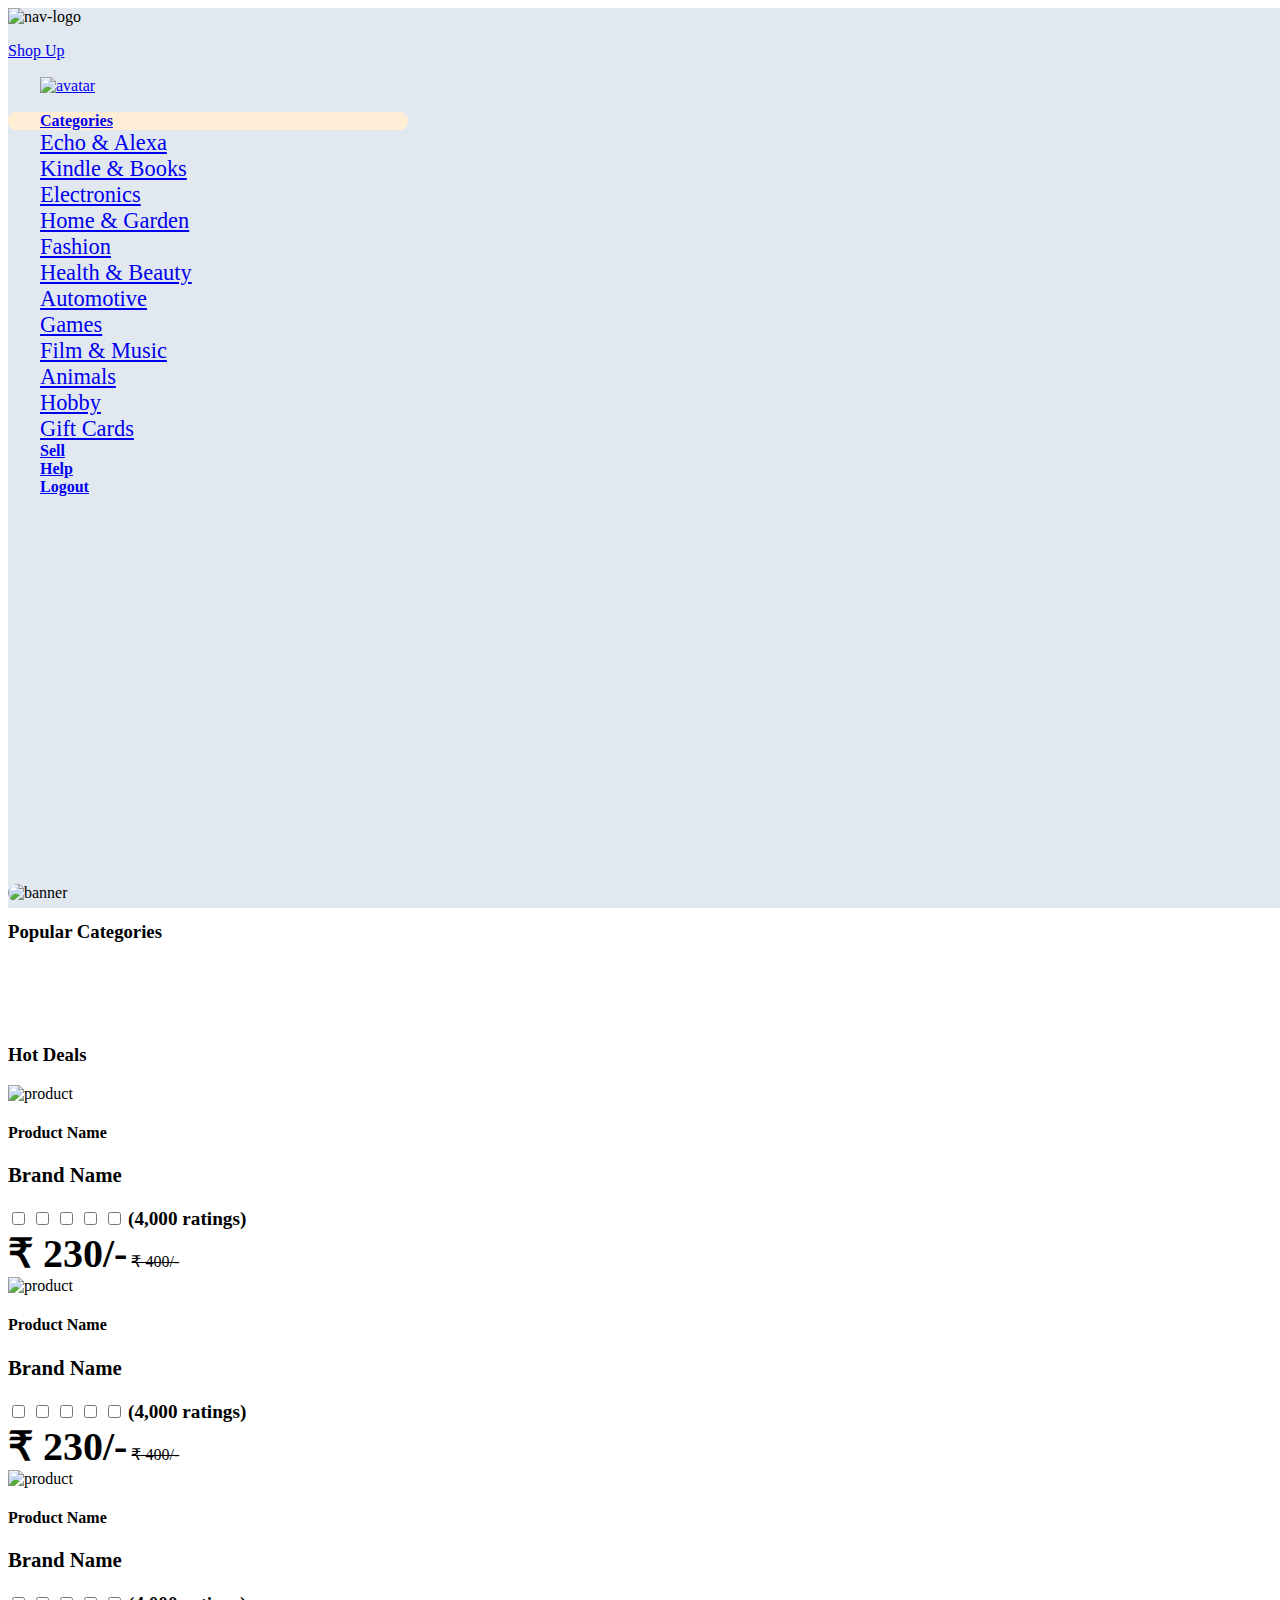
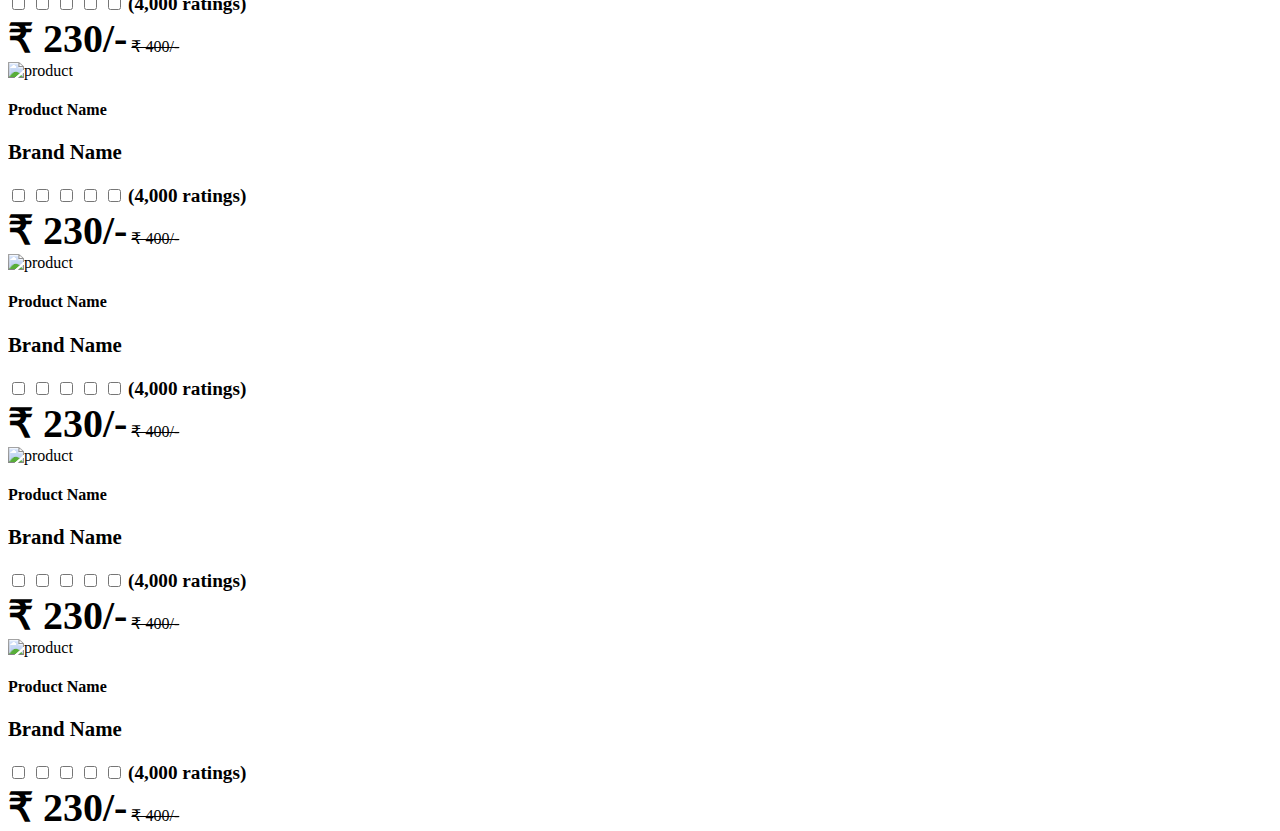
==== index.html @ d4929abe "Added: filters" ====
<!DOCTYPE html>
<html lang="en">
    <head>
        <meta charset="UTF-8" />
        <meta http-equiv="X-UA-Compatible" content="IE=edge" />
        <meta name="viewport" content="width=device-width, initial-scale=1.0" />
        <link rel="stylesheet" href="https://fuzz-ui.netlify.app/styles/FuzzUI.css" />
        <link rel="stylesheet" href="./styles/ShopUp.css" />
        <title>ShopUp</title>
    </head>
    <body>
        <main class="main-body flex-column p-3">
            <nav class="navigation flex-j-space-a-center p-5">
                <div class="flex-align-center">
                    <img
                        class="img-responsive navigation-img ml-1 mr-5"
                        src="https://images.unsplash.com/photo-1516876437184-593fda40c7ce?ixlib=rb-1.2.1&ixid=MnwxMjA3fDB8MHxwaG90by1wYWdlfHx8fGVufDB8fHx8&auto=format&fit=crop&w=1172&q=80"
                        alt="nav-logo"
                    />
                    <p><a href="#">Shop Up</a></p>
                </div>

                <div class="flex-align-center">
                    <ion-icon class="icon mx-3" name="heart-outline"></ion-icon>
                    <ion-icon class="icon mx-3" name="cart-outline"></ion-icon>
                    <ion-icon class="icon mx-3" name="notifications-outline"></ion-icon>
                    <a href="./pages/signIn.html">
                        <img
                            class="avatar img-rounded avatar-sm mx-3"
                            src="https://i.pravatar.cc/150?img=3"
                            alt="avatar"
                        />
                    </a>
                    <ion-icon onclick="toggleOptions()" class="icon mx-3" name="options-outline"></ion-icon>
                </div>
            </nav>

            <div class="flex-row containers">
                <section class="sidebar p-4">
                    <div class="menu flex-column">
                        <span class="menu-item menu-item__selected"
                            ><a class="flex-align-center" href="#"
                                ><ion-icon class="menu-item__icon" name="grid-outline"></ion-icon>Categories</a
                            ></span
                        >
                        <span class="category-item"
                            ><a class="flex-align-center" href="#"
                                ><ion-icon class="menu-item__icon"></ion-icon>Echo & Alexa</a
                            ></span
                        >
                        <span class="category-item"
                            ><a class="flex-align-center" href="#"
                                ><ion-icon class="menu-item__icon"></ion-icon>Kindle & Books</a
                            ></span
                        >
                        <span class="category-item"
                            ><a class="flex-align-center" href="#"
                                ><ion-icon class="menu-item__icon"></ion-icon>Electronics</a
                            ></span
                        >
                        <span class="category-item"
                            ><a class="flex-align-center" href="#"
                                ><ion-icon class="menu-item__icon"></ion-icon>Home & Garden</a
                            ></span
                        >
                        <span class="category-item"
                            ><a class="flex-align-center" href="#"
                                ><ion-icon class="menu-item__icon"></ion-icon>Fashion</a
                            ></span
                        >
                        <span class="category-item"
                            ><a class="flex-align-center" href="#"
                                ><ion-icon class="menu-item__icon"></ion-icon>Health & Beauty</a
                            ></span
                        >
                        <span class="category-item"
                            ><a class="flex-align-center" href="#"
                                ><ion-icon class="menu-item__icon"></ion-icon>Automotive</a
                            ></span
                        >
                        <span class="category-item"
                            ><a class="flex-align-center" href="#"
                                ><ion-icon class="menu-item__icon"></ion-icon>Games</a
                            ></span
                        >
                        <span class="category-item"
                            ><a class="flex-align-center" href="#"
                                ><ion-icon class="menu-item__icon"></ion-icon>Film & Music</a
                            ></span
                        >
                        <span class="category-item"
                            ><a class="flex-align-center" href="#"
                                ><ion-icon class="menu-item__icon"></ion-icon>Animals</a
                            ></span
                        >
                        <span class="category-item"
                            ><a class="flex-align-center" href="#"
                                ><ion-icon class="menu-item__icon"></ion-icon>Hobby</a
                            ></span
                        >
                        <span class="category-item"
                            ><a class="flex-align-center" href="#"
                                ><ion-icon class="menu-item__icon"></ion-icon>Gift Cards</a
                            ></span
                        >
                        <span class="menu-item"
                            ><a class="flex-align-center" href="#"
                                ><ion-icon class="menu-item__icon" name="albums-outline"></ion-icon>Sell</a
                            ></span
                        >
                        <span class="menu-item"
                            ><a class="flex-align-center" href="#"
                                ><ion-icon class="menu-item__icon" name="help-circle-outline"></ion-icon>Help</a
                            ></span
                        >
                        <span class="menu-item"
                            ><a class="flex-align-center" href="#"
                                ><ion-icon class="menu-item__icon" name="exit-outline"></ion-icon>Logout</a
                            ></span
                        >
                    </div>
                </section>

                <section class="main-container px-5 pt-5">
                    <img
                        class="product-banner"
                        src="https://i.pinimg.com/originals/a9/77/e4/a977e44161dc8090f587e6fa0056c22b.jpg"
                        alt="banner"
                    />
                    <div class="my-4">
                        <h3 class="my-4">Popular Categories</h3>
                        <div class="categories-section flex-row my-4">
                            <span><ion-icon class="categories-icon" name="phone-portrait-outline"></ion-icon></span>
                            <span><ion-icon class="categories-icon" name="watch-outline"></ion-icon></span>
                            <span><ion-icon class="categories-icon" name="desktop-outline"></ion-icon></span>
                            <span><ion-icon class="categories-icon" name="bag-handle-outline"></ion-icon></span>
                            <span><ion-icon class="categories-icon" name="barbell-outline"></ion-icon></span>
                            <span><ion-icon class="categories-icon" name="basketball-outline"></ion-icon></span>
                            <span><ion-icon class="categories-icon" name="bed-outline"></ion-icon></span>
                            <span><ion-icon class="categories-icon" name="camera-outline"></ion-icon></span>
                            <span><ion-icon class="categories-icon" name="bicycle-outline"></ion-icon></span>
                            <span><ion-icon class="categories-icon" name="game-controller-outline"></ion-icon></span>
                            <span><ion-icon class="categories-icon" name="phone-portrait-outline"></ion-icon></span>
                            <span><ion-icon class="categories-icon" name="watch-outline"></ion-icon></span>
                            <span><ion-icon class="categories-icon" name="desktop-outline"></ion-icon></span>
                            <span><ion-icon class="categories-icon" name="bag-handle-outline"></ion-icon></span>
                            <span><ion-icon class="categories-icon" name="barbell-outline"></ion-icon></span>
                            <span><ion-icon class="categories-icon" name="basketball-outline"></ion-icon></span>
                            <span><ion-icon class="categories-icon" name="bed-outline"></ion-icon></span>
                            <span><ion-icon class="categories-icon" name="camera-outline"></ion-icon></span>
                            <span><ion-icon class="categories-icon" name="bicycle-outline"></ion-icon></span>
                            <span><ion-icon class="categories-icon" name="game-controller-outline"></ion-icon></span>
                        </div>

                        <h3 class="my-4">Hot Deals</h3>
                        <div class="categories-section flex-align-center my-4">
                            <div class="product mr-5">
                                <img
                                    class="img-responsive"
                                    src="https://www.oberlo.com/media/1603954764-image059.png?w=1824&fit=max"
                                    alt="product"
                                />
                                <div class="my-3">
                                    <h4>Product Name</h4>
                                    <p class="brand-name">Brand Name</p>
                                    <div class="flex-align-center">
                                        <span class="mr-3">
                                            <label>
                                                <input class="rating-checkbox" type="checkbox" />
                                                <ion-icon class="rating-checked" name="star"></ion-icon>
                                            </label>
                                            <label>
                                                <input class="rating-checkbox" type="checkbox" />
                                                <ion-icon class="rating-checked" name="star"></ion-icon>
                                            </label>
                                            <label>
                                                <input class="rating-checkbox" type="checkbox" />
                                                <ion-icon class="rating-checked" name="star"></ion-icon>
                                            </label>
                                            <label>
                                                <input class="rating-checkbox" type="checkbox" />
                                                <ion-icon class="rating-checked" name="star"></ion-icon>
                                            </label>
                                            <label>
                                                <input class="rating-checkbox" type="checkbox" />
                                                <ion-icon name="star-outline"></ion-icon>
                                            </label>
                                        </span>
                                        <span class="ratings">(4,000 ratings)</span>
                                    </div>
                                    <div>
                                        <span class="discounted-price mr-3">₹ 230/-</span>
                                        <span class="original-price">₹ 400/-</span>
                                    </div>
                                </div>
                            </div>

                            <div class="product mx-5">
                                <img
                                    class="img-responsive"
                                    src="https://www.oberlo.com/media/1603954764-image059.png?w=1824&fit=max"
                                    alt="product"
                                />
                                <div class="my-3">
                                    <h4>Product Name</h4>
                                    <p class="brand-name">Brand Name</p>
                                    <div class="flex-align-center">
                                        <span class="mr-3">
                                            <label>
                                                <input class="rating-checkbox" type="checkbox" />
                                                <ion-icon class="rating-checked" name="star"></ion-icon>
                                            </label>
                                            <label>
                                                <input class="rating-checkbox" type="checkbox" />
                                                <ion-icon class="rating-checked" name="star"></ion-icon>
                                            </label>
                                            <label>
                                                <input class="rating-checkbox" type="checkbox" />
                                                <ion-icon class="rating-checked" name="star"></ion-icon>
                                            </label>
                                            <label>
                                                <input class="rating-checkbox" type="checkbox" />
                                                <ion-icon class="rating-checked" name="star"></ion-icon>
                                            </label>
                                            <label>
                                                <input class="rating-checkbox" type="checkbox" />
                                                <ion-icon name="star-outline"></ion-icon>
                                            </label>
                                        </span>
                                        <span class="ratings">(4,000 ratings)</span>
                                    </div>
                                    <div>
                                        <span class="discounted-price mr-3">₹ 230/-</span>
                                        <span class="original-price">₹ 400/-</span>
                                    </div>
                                </div>
                            </div>

                            <div class="product mx-5">
                                <img
                                    class="img-responsive"
                                    src="https://www.oberlo.com/media/1603954764-image059.png?w=1824&fit=max"
                                    alt="product"
                                />
                                <div class="my-3">
                                    <h4>Product Name</h4>
                                    <p class="brand-name">Brand Name</p>
                                    <div class="flex-align-center">
                                        <span class="mr-3">
                                            <label>
                                                <input class="rating-checkbox" type="checkbox" />
                                                <ion-icon class="rating-checked" name="star"></ion-icon>
                                            </label>
                                            <label>
                                                <input class="rating-checkbox" type="checkbox" />
                                                <ion-icon class="rating-checked" name="star"></ion-icon>
                                            </label>
                                            <label>
                                                <input class="rating-checkbox" type="checkbox" />
                                                <ion-icon class="rating-checked" name="star"></ion-icon>
                                            </label>
                                            <label>
                                                <input class="rating-checkbox" type="checkbox" />
                                                <ion-icon class="rating-checked" name="star"></ion-icon>
                                            </label>
                                            <label>
                                                <input class="rating-checkbox" type="checkbox" />
                                                <ion-icon name="star-outline"></ion-icon>
                                            </label>
                                        </span>
                                        <span class="ratings">(4,000 ratings)</span>
                                    </div>
                                    <div>
                                        <span class="discounted-price mr-3">₹ 230/-</span>
                                        <span class="original-price">₹ 400/-</span>
                                    </div>
                                </div>
                            </div>

                            <div class="product mx-5">
                                <img
                                    class="img-responsive"
                                    src="https://www.oberlo.com/media/1603954764-image059.png?w=1824&fit=max"
                                    alt="product"
                                />
                                <div class="my-3">
                                    <h4>Product Name</h4>
                                    <p class="brand-name">Brand Name</p>
                                    <div class="flex-align-center">
                                        <span class="mr-3">
                                            <label>
                                                <input class="rating-checkbox" type="checkbox" />
                                                <ion-icon class="rating-checked" name="star"></ion-icon>
                                            </label>
                                            <label>
                                                <input class="rating-checkbox" type="checkbox" />
                                                <ion-icon class="rating-checked" name="star"></ion-icon>
                                            </label>
                                            <label>
                                                <input class="rating-checkbox" type="checkbox" />
                                                <ion-icon class="rating-checked" name="star"></ion-icon>
                                            </label>
                                            <label>
                                                <input class="rating-checkbox" type="checkbox" />
                                                <ion-icon class="rating-checked" name="star"></ion-icon>
                                            </label>
                                            <label>
                                                <input class="rating-checkbox" type="checkbox" />
                                                <ion-icon name="star-outline"></ion-icon>
                                            </label>
                                        </span>
                                        <span class="ratings">(4,000 ratings)</span>
                                    </div>
                                    <div>
                                        <span class="discounted-price mr-3">₹ 230/-</span>
                                        <span class="original-price">₹ 400/-</span>
                                    </div>
                                </div>
                            </div>

                            <div class="product mx-5">
                                <img
                                    class="img-responsive"
                                    src="https://www.oberlo.com/media/1603954764-image059.png?w=1824&fit=max"
                                    alt="product"
                                />
                                <div class="my-3">
                                    <h4>Product Name</h4>
                                    <p class="brand-name">Brand Name</p>
                                    <div class="flex-align-center">
                                        <span class="mr-3">
                                            <label>
                                                <input class="rating-checkbox" type="checkbox" />
                                                <ion-icon class="rating-checked" name="star"></ion-icon>
                                            </label>
                                            <label>
                                                <input class="rating-checkbox" type="checkbox" />
                                                <ion-icon class="rating-checked" name="star"></ion-icon>
                                            </label>
                                            <label>
                                                <input class="rating-checkbox" type="checkbox" />
                                                <ion-icon class="rating-checked" name="star"></ion-icon>
                                            </label>
                                            <label>
                                                <input class="rating-checkbox" type="checkbox" />
                                                <ion-icon class="rating-checked" name="star"></ion-icon>
                                            </label>
                                            <label>
                                                <input class="rating-checkbox" type="checkbox" />
                                                <ion-icon name="star-outline"></ion-icon>
                                            </label>
                                        </span>
                                        <span class="ratings">(4,000 ratings)</span>
                                    </div>
                                    <div>
                                        <span class="discounted-price mr-3">₹ 230/-</span>
                                        <span class="original-price">₹ 400/-</span>
                                    </div>
                                </div>
                            </div>

                            <div class="product mx-5">
                                <img
                                    class="img-responsive"
                                    src="https://www.oberlo.com/media/1603954764-image059.png?w=1824&fit=max"
                                    alt="product"
                                />
                                <div class="my-3">
                                    <h4>Product Name</h4>
                                    <p class="brand-name">Brand Name</p>
                                    <div class="flex-align-center">
                                        <span class="mr-3">
                                            <label>
                                                <input class="rating-checkbox" type="checkbox" />
                                                <ion-icon class="rating-checked" name="star"></ion-icon>
                                            </label>
                                            <label>
                                                <input class="rating-checkbox" type="checkbox" />
                                                <ion-icon class="rating-checked" name="star"></ion-icon>
                                            </label>
                                            <label>
                                                <input class="rating-checkbox" type="checkbox" />
                                                <ion-icon class="rating-checked" name="star"></ion-icon>
                                            </label>
                                            <label>
                                                <input class="rating-checkbox" type="checkbox" />
                                                <ion-icon class="rating-checked" name="star"></ion-icon>
                                            </label>
                                            <label>
                                                <input class="rating-checkbox" type="checkbox" />
                                                <ion-icon name="star-outline"></ion-icon>
                                            </label>
                                        </span>
                                        <span class="ratings">(4,000 ratings)</span>
                                    </div>
                                    <div>
                                        <span class="discounted-price mr-3">₹ 230/-</span>
                                        <span class="original-price">₹ 400/-</span>
                                    </div>
                                </div>
                            </div>

                            <div class="product mx-5">
                                <img
                                    class="img-responsive"
                                    src="https://www.oberlo.com/media/1603954764-image059.png?w=1824&fit=max"
                                    alt="product"
                                />
                                <div class="my-3">
                                    <h4>Product Name</h4>
                                    <p class="brand-name">Brand Name</p>
                                    <div class="flex-align-center">
                                        <span class="mr-3">
                                            <label>
                                                <input class="rating-checkbox" type="checkbox" />
                                                <ion-icon class="rating-checked" name="star"></ion-icon>
                                            </label>
                                            <label>
                                                <input class="rating-checkbox" type="checkbox" />
                                                <ion-icon class="rating-checked" name="star"></ion-icon>
                                            </label>
                                            <label>
                                                <input class="rating-checkbox" type="checkbox" />
                                                <ion-icon class="rating-checked" name="star"></ion-icon>
                                            </label>
                                            <label>
                                                <input class="rating-checkbox" type="checkbox" />
                                                <ion-icon class="rating-checked" name="star"></ion-icon>
                                            </label>
                                            <label>
                                                <input class="rating-checkbox" type="checkbox" />
                                                <ion-icon name="star-outline"></ion-icon>
                                            </label>
                                        </span>
                                        <span class="ratings">(4,000 ratings)</span>
                                    </div>
                                    <div>
                                        <span class="discounted-price mr-3">₹ 230/-</span>
                                        <span class="original-price">₹ 400/-</span>
                                    </div>
                                </div>
                            </div>
                        </div>
                    </div>
                </section>
            </div>
        </main>
        
        <div id="options" class="p-5">
            <h4>Filter Options</h4>
            <div class="flex-column my-5 py-2">
                <h5>Price</h5>
                <input type="range" min="1" max="101" value="50" list="steplist" step="20" />
            </div>
            <div class="flex-column my-5 py-2">
                <h5>Category</h5>
                <div>
                    <input class="mr-2" type="checkbox" name="category" id="checkbox1" />
                    <label for="checkbox1">Mobiles</label>
                </div>
                <div>
                    <input class="mr-2" type="checkbox" name="category" id="checkbox2" />
                    <label for="checkbox2">Tablets</label>
                </div>
                <div>
                    <input class="mr-2" type="checkbox" name="category" id="checkbox3" />
                    <label for="checkbox3">Games</label>
                </div>
                <div>
                    <input class="mr-2" type="checkbox" name="category" id="checkbox4" />
                    <label for="checkbox4">Camera</label>
                </div>
                <div>
                    <input class="mr-2" type="checkbox" name="category" id="checkbox5" />
                    <label for="checkbox5">Smart Watches</label>
                </div>
                <div>
                    <input class="mr-2" type="checkbox" name="category" id="checkbox6" />
                    <label for="checkbox6">Monitors</label>
                </div>
                <div>
                    <input class="mr-2" type="checkbox" name="category" id="checkbox7" />
                    <label for="checkbox7">Accessories</label>
                </div>
            </div>
            <div class="flex-column my-5 py-2">
                <h5>Ratings</h5>
                <div>
                    <input class="mr-2" type="radio" name="ratings" id="radio1" />
                    <label for="radio1">1 star & above</label>
                </div>
                <div>
                    <input class="mr-2" type="radio" name="ratings" id="radio2" />
                    <label for="radio2">2 stars & above</label>
                </div>
                <div>
                    <input class="mr-2" type="radio" name="ratings" id="radio3" />
                    <label for="radio3">3 stars & above</label>
                </div>
                <div>
                    <input class="mr-2" type="radio" name="ratings" id="radio4" />
                    <label for="radio4">4 stars & above</label>
                </div>
            </div>
        </div>

        <script type="module" src="https://unpkg.com/ionicons@5.5.2/dist/ionicons/ionicons.esm.js"></script>
        <script nomodule src="https://unpkg.com/ionicons@5.5.2/dist/ionicons/ionicons.js"></script>
        <script src="./logic/app.js"></script>
    </body>
</html>
---- styles/ShopUp.css ----
:root {
    --body-bg-light: #f1f5f9;
    --body-bg: #e2e8f0;
    --main-container-bg: #eff6ff;
    --wrong-bg: #fee2e2;
    --color-icon: #60a5fa;

    --color-brand-light: #ffedd5;
    --color-brand: #f97316;

    --border-light: 2px solid var(--color-primary-light);
}

.main-body {
    width: 100vw;
    height: 100vh;
    background-color: var(--body-bg);
}

.navigation {
    width: 100%;
    height: 6.5rem;
    border-top-left-radius: 1rem;
    border-top-right-radius: 1rem;
    box-shadow: var(--shadow);
    background-color: var(--color-white);
    border-bottom: var(--border-light);
}

.navigation-img {
    width: 5rem;
}

.avatar {
    margin: 0;
    margin-left: 2rem;
    cursor: pointer;
    vertical-align: middle;
}

.containers {
    height: calc(100vh - 8rem);
}

/* Sidebar -------------> */

.sidebar {
    width: 25rem;
    height: 100%;
    overflow: hidden;
    overflow-y: scroll;
    border-end-start-radius: 1rem;
    background-color: var(--color-white);
}

.sidebar span {
    display: flex;
    align-items: center;
    justify-content: flex-start;
}

.menu-item__icon {
    height: 3rem;
    margin: 0.5rem 1rem;
    font-weight: 600;
}

.menu-item {
    font-weight: bolder;
    color: var(--color-primary-dark);
}

.menu-item__selected {
    border-radius: 0.5rem;
    background-color: var(--color-brand-light);
}

.menu-item__selected ion-icon {
    color: var(--color-brand);
}

.category-item {
    font-size: 1.4rem;
}

/* Main-Container -----------------> */

.main-container {
    width: calc(100vw - 26.5rem);
    border-bottom-right-radius: 1rem;
    border-right: var(--border-light);
    border-bottom: var(--border-light);
    overflow: hidden;
    overflow-y: scroll;
}

#options {
    position: absolute;
    top: 7.25rem;
    right: 0.75rem;
    width: 25rem;
    height: calc(100vh - 8rem);
    z-index: 10;
    border-bottom-right-radius: 1rem;
    background-color: var(--color-white);
}

#options h4, #options h5 {
    color: var(--color-primary-dark);
}

.product-banner {
    width: 100%;
    height: 25rem;
    object-fit: cover;
    border-radius: 1rem;
}

.categories-section {
    width: calc(100vw - 28.5rem);
    overflow-y: hidden;
    overflow-x: scroll;
}

.categories-icon {
    font-size: 3.5rem;
    margin-right: 2rem;
    padding: 1.5rem;
    border-radius: 0.5rem;
    cursor: pointer;
    background-color: var(--color-white);
}

.categories-icon:hover {
    color: var(--color-brand);
}

.product {
    min-width: 25rem;
    width: 25rem;
    height: auto;
    overflow: hidden;
}

.product > img {
    height: 15rem;
    object-fit: cover;
}

.brand-name {
    font-size: 1.3rem;
    font-weight: 600;
    color: var(--royalblue);
}

.ratings {
    font-size: 1.2rem;
    font-weight: 600;
}

.discounted-price {
    font-size: 2.5rem;
    font-weight: 700;
}

.original-price {
    text-decoration: line-through;
}

/* SignIn / SignUp ---------------> */

.sign-container {
    width: 40rem;
    height: auto;
    border-radius: 1rem;
    background-color: var(--color-white);
}

.sign-container a {
    color: var(--color-brand);
}

.input-box {
    height: 3.5rem;
    padding: 1rem;
    border-radius: 0.5rem;
    border-style: none;
    outline-style: none;
    background-color: var(--body-bg-light);
}

.btn {
    width: 100%;
    margin: 0;
    margin-top: 1rem;
}

.btn-sign {
    background-color: var(--color-brand-light);
}
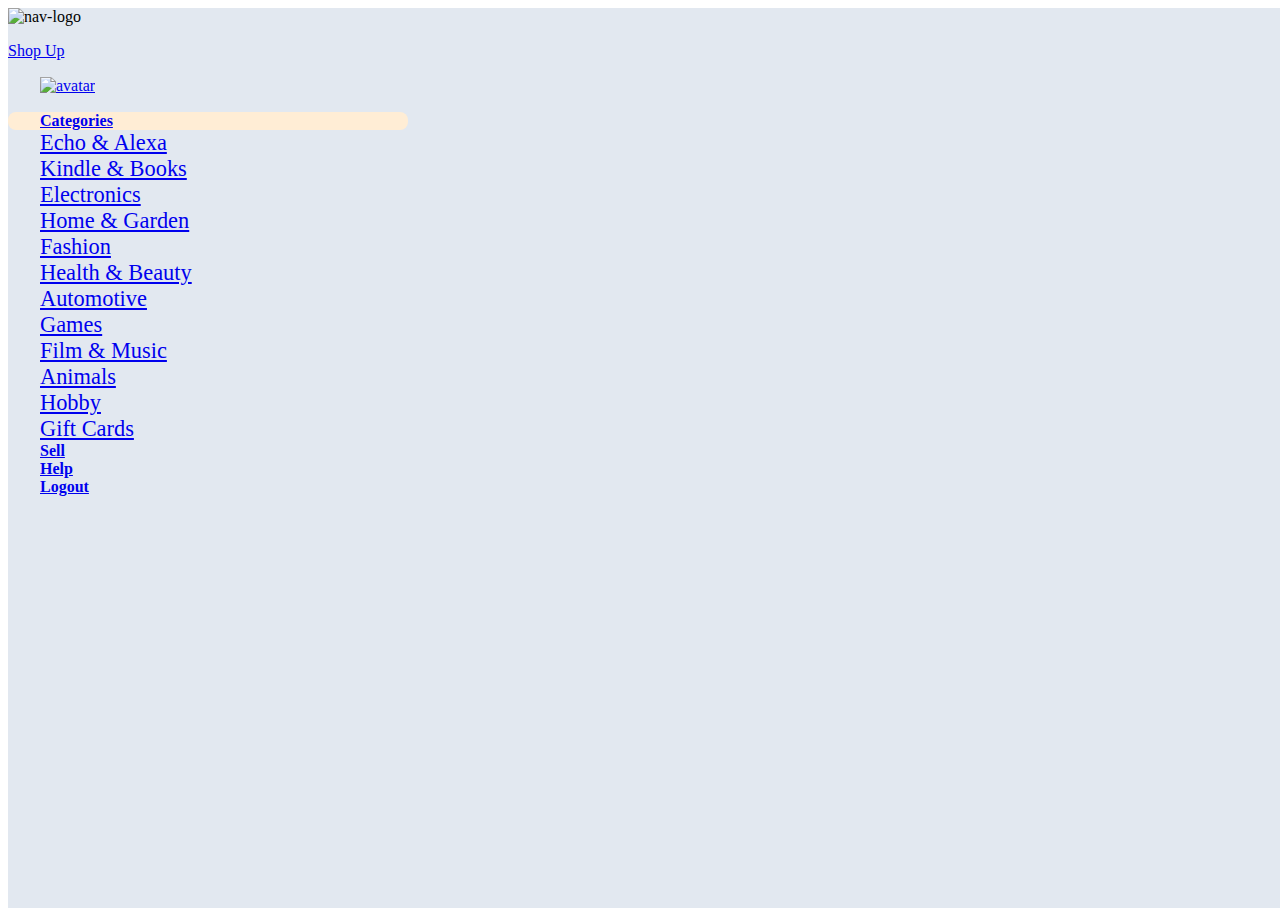
==== commit e9309323: "Added: popular products section" ====
--- a/index.html
+++ b/index.html
@@ -17,12 +17,16 @@
                         src="https://images.unsplash.com/photo-1516876437184-593fda40c7ce?ixlib=rb-1.2.1&ixid=MnwxMjA3fDB8MHxwaG90by1wYWdlfHx8fGVufDB8fHx8&auto=format&fit=crop&w=1172&q=80"
                         alt="nav-logo"
                     />
-                    <p><a href="#">Shop Up</a></p>
+                    <p><a href="./pages/homepage.html">Shop Up</a></p>
                 </div>
 
                 <div class="flex-align-center">
-                    <ion-icon class="icon mx-3" name="heart-outline"></ion-icon>
-                    <ion-icon class="icon mx-3" name="cart-outline"></ion-icon>
+                    <a class="flex-j-a-center" href="./pages/wishlist.html">
+                        <ion-icon class="icon mx-3" name="heart-outline"></ion-icon>
+                    </a>
+                    <a class="flex-j-a-center" href="./pages/cart.html">
+                        <ion-icon class="icon mx-3" name="cart-outline"></ion-icon>
+                    </a>
                     <ion-icon class="icon mx-3" name="notifications-outline"></ion-icon>
                     <a href="./pages/signIn.html">
                         <img
@@ -193,6 +197,8 @@
                                         <span class="original-price">₹ 400/-</span>
                                     </div>
                                 </div>
+                                <ion-icon class="product-icon top-left wishlisted" name="heart"></ion-icon>
+                                <ion-icon class="product-icon top-right" name="bag-add-outline"></ion-icon>
                             </div>
 
                             <div class="product mx-5">
@@ -234,6 +240,8 @@
                                         <span class="original-price">₹ 400/-</span>
                                     </div>
                                 </div>
+                                <ion-icon class="product-icon top-left" name="heart-outline"></ion-icon>
+                                <ion-icon class="product-icon top-right" name="bag-add-outline"></ion-icon>
                             </div>
 
                             <div class="product mx-5">
@@ -275,6 +283,8 @@
                                         <span class="original-price">₹ 400/-</span>
                                     </div>
                                 </div>
+                                <ion-icon class="product-icon top-left wishlisted" name="heart"></ion-icon>
+                                <ion-icon class="product-icon top-right" name="bag-add-outline"></ion-icon>
                             </div>
 
                             <div class="product mx-5">
@@ -316,6 +326,8 @@
                                         <span class="original-price">₹ 400/-</span>
                                     </div>
                                 </div>
+                                <ion-icon class="product-icon top-left wishlisted" name="heart"></ion-icon>
+                                <ion-icon class="product-icon top-right" name="bag-add-outline"></ion-icon>
                             </div>
 
                             <div class="product mx-5">
@@ -357,6 +369,8 @@
                                         <span class="original-price">₹ 400/-</span>
                                     </div>
                                 </div>
+                                <ion-icon class="product-icon top-left" name="heart-outline"></ion-icon>
+                                <ion-icon class="product-icon top-right" name="bag-add-outline"></ion-icon>
                             </div>
 
                             <div class="product mx-5">
@@ -398,6 +412,8 @@
                                         <span class="original-price">₹ 400/-</span>
                                     </div>
                                 </div>
+                                <ion-icon class="product-icon top-left" name="heart-outline"></ion-icon>
+                                <ion-icon class="product-icon top-right" name="bag-add-outline"></ion-icon>
                             </div>
 
                             <div class="product mx-5">
@@ -439,6 +455,8 @@
                                         <span class="original-price">₹ 400/-</span>
                                     </div>
                                 </div>
+                                <ion-icon class="product-icon top-left" name="heart-outline"></ion-icon>
+                                <ion-icon class="product-icon top-right" name="bag-add-outline"></ion-icon>
                             </div>
                         </div>
                     </div>
--- a/styles/ShopUp.css
+++ b/styles/ShopUp.css
@@ -1,200 +1,335 @@
 :root {
-    --body-bg-light: #f1f5f9;
-    --body-bg: #e2e8f0;
-    --main-container-bg: #eff6ff;
-    --wrong-bg: #fee2e2;
-    --color-icon: #60a5fa;
-
-    --color-brand-light: #ffedd5;
-    --color-brand: #f97316;
-
-    --border-light: 2px solid var(--color-primary-light);
+	--body-bg-light: #f1f5f9;
+	--body-bg: #e2e8f0;
+	--main-container-bg: #eff6ff;
+	--wrong-bg: #fee2e2;
+	--color-icon: #60a5fa;
+
+	--color-brand-light: #ffedd5;
+	--color-brand: #f97316;
+
+	--border-light: 2px solid var(--color-primary-light);
 }
 
 .main-body {
-    width: 100vw;
-    height: 100vh;
-    background-color: var(--body-bg);
+	width: 100vw;
+	height: 100vh;
+	background-color: var(--body-bg);
 }
 
 .navigation {
-    width: 100%;
-    height: 6.5rem;
-    border-top-left-radius: 1rem;
-    border-top-right-radius: 1rem;
-    box-shadow: var(--shadow);
-    background-color: var(--color-white);
-    border-bottom: var(--border-light);
+	width: 100%;
+	height: 6.5rem;
+	border-top-left-radius: 1rem;
+	border-top-right-radius: 1rem;
+	box-shadow: var(--shadow);
+	background-color: var(--color-white);
+	border-bottom: var(--border-light);
 }
 
 .navigation-img {
-    width: 5rem;
+	width: 5rem;
 }
 
 .avatar {
-    margin: 0;
-    margin-left: 2rem;
+	margin: 0;
+	margin-left: 2rem;
+	cursor: pointer;
+	vertical-align: middle;
+}
+
+.containers {
+	height: calc(100vh - 8rem);
+	overflow: hidden;
+	overflow-y: scroll;
+}
+
+/* Sidebar -------------> */
+
+.sidebar {
+	width: 25rem;
+	height: 100%;
+	overflow: hidden;
+	overflow-y: scroll;
+	border-end-start-radius: 1rem;
+	background-color: var(--color-white);
+}
+
+.sidebar span {
+	display: flex;
+	align-items: center;
+	justify-content: flex-start;
+}
+
+.menu-item__icon {
+	height: 3rem;
+	margin: 0.5rem 1rem;
+	font-weight: 600;
+}
+
+.menu-item {
+	font-weight: bolder;
+	color: var(--color-primary-dark);
+}
+
+.menu-item__selected {
+	border-radius: 0.5rem;
+	background-color: var(--color-brand-light);
+}
+
+.menu-item__selected ion-icon {
+	color: var(--color-brand);
+}
+
+.category-item {
+	font-size: 1.4rem;
+}
+
+/* Main-Container -----------------> */
+
+.main-container {
+	width: calc(100vw - 26.5rem);
+	border-bottom-right-radius: 1rem;
+	border-right: var(--border-light);
+	border-bottom: var(--border-light);
+	overflow: hidden;
+	overflow-y: scroll;
+}
+
+.wrap {
+	flex-wrap: wrap;
+}
+
+#options {
+	position: absolute;
+	top: 7.25rem;
+	right: 0.75rem;
+	width: 25rem;
+	height: calc(100vh - 8rem);
+	z-index: 10;
+	border-bottom-right-radius: 1rem;
+	background-color: var(--color-white);
+}
+
+#options h4,
+#options h5 {
+	color: var(--color-primary-dark);
+}
+
+.product-banner {
+	width: 100%;
+	height: 25rem;
+	object-fit: cover;
+	border-radius: 1rem;
+}
+
+.categories-section {
+	width: calc(100vw - 28.5rem);
+	overflow-y: hidden;
+	overflow-x: scroll;
+}
+
+.categories-icon {
+	font-size: 3.5rem;
+	margin-right: 2rem;
+	padding: 1.5rem;
+	border-radius: 0.5rem;
+	cursor: pointer;
+	background-color: var(--color-white);
+}
+
+.categories-icon:hover {
+	color: var(--color-brand);
+}
+
+.product {
+	min-width: 25rem;
+	width: 25rem;
+	height: auto;
+	overflow: hidden;
+	position: relative;
+}
+
+.product-icon {
+	font-size: 1.8rem;
+	padding: 0.6rem;
+	border-radius: 50%;
+	background-color: var(--color-white);
+	position: absolute;
+	top: 0.6rem;
+	cursor: pointer;
+}
+
+.wishlisted {
+	color: var(--danger);
+}
+
+.top-left {
+	left: 0.6rem;
+}
+
+.top-right {
+	right: 0.6rem;
+}
+
+.product-delete {
+	color: var(--danger);
+}
+
+.product > img {
+	height: 15rem;
+	object-fit: cover;
+}
+
+.brand-name {
+	font-size: 1.3rem;
+	font-weight: 600;
+	color: var(--royalblue);
+}
+
+.ratings {
+	font-size: 1.2rem;
+	font-weight: 600;
+}
+
+.discounted-price {
+	font-size: 2.5rem;
+	font-weight: 700;
+}
+
+.original-price {
+	text-decoration: line-through;
+}
+
+/* SignIn / SignUp ---------------> */
+
+.sign-container {
+	width: 40rem;
+	height: auto;
+	border-radius: 1rem;
+	background-color: var(--color-white);
+}
+
+.sign-container a {
+	color: var(--color-brand);
+}
+
+.input-box {
+	height: 3.5rem;
+	padding: 1rem;
+	border-radius: 0.5rem;
+	border-style: none;
+	outline-style: none;
+	background-color: var(--body-bg-light);
+}
+
+.btn {
+	width: 100%;
+	margin: 0;
+	margin-top: 1rem;
+}
+
+.btn-sign {
+	background-color: var(--color-brand-light);
+}
+
+.cart-items {
+	width: 100%;
+	height: calc(100vh - 14rem);
+	border-radius: 0.5rem;
+	background-color: var(--color-white);
+	overflow: hidden;
+	overflow-y: scroll;
+}
+
+.cart-item {
+	display: flex;
+	align-items: center;
+}
+
+.cart-item > img {
+	width: 10rem;
+	height: 10rem;
+	object-fit: cover;
+}
+
+.cart-item__content {
+	flex: 1;
+}
+
+.cart-col1 {
+	width: 60%;
+}
+
+.cart-col2 {
+	width: 25%;
+}
+
+.btn-wishlist {
+	border-style: none;
+	padding: 0.8rem 1rem;
+	border-radius: 0.5rem;
+	cursor: pointer;
+}
+
+.price-details {
+	width: 100%;
+	height: auto;
+	border-radius: 0.5rem;
+	background-color: var(--color-white);
+}
+
+.total-price {
+	font-size: 2rem;
+	font-weight: 600;
+}
+
+.footer-container {
+	width: 100%;
+	height: 10rem;
+	color: var(--color-white);
+	background-color: rgb(152, 152, 152);
+	border-bottom-left-radius: 1rem;
+	border-bottom-right-radius: 1rem;
+
+	display: flex;
+	flex-direction: column;
+	align-items: center;
+	justify-content: center;
+}
+
+.footer-links {
     cursor: pointer;
-    vertical-align: middle;
-}
-
-.containers {
-    height: calc(100vh - 8rem);
-}
-
-/* Sidebar -------------> */
-
-.sidebar {
-    width: 25rem;
-    height: 100%;
-    overflow: hidden;
-    overflow-y: scroll;
-    border-end-start-radius: 1rem;
-    background-color: var(--color-white);
-}
-
-.sidebar span {
-    display: flex;
-    align-items: center;
-    justify-content: flex-start;
-}
-
-.menu-item__icon {
-    height: 3rem;
-    margin: 0.5rem 1rem;
-    font-weight: 600;
-}
-
-.menu-item {
-    font-weight: bolder;
-    color: var(--color-primary-dark);
-}
-
-.menu-item__selected {
-    border-radius: 0.5rem;
-    background-color: var(--color-brand-light);
-}
-
-.menu-item__selected ion-icon {
-    color: var(--color-brand);
-}
-
-.category-item {
-    font-size: 1.4rem;
-}
-
-/* Main-Container -----------------> */
-
-.main-container {
-    width: calc(100vw - 26.5rem);
-    border-bottom-right-radius: 1rem;
-    border-right: var(--border-light);
-    border-bottom: var(--border-light);
-    overflow: hidden;
-    overflow-y: scroll;
-}
-
-#options {
-    position: absolute;
-    top: 7.25rem;
-    right: 0.75rem;
-    width: 25rem;
-    height: calc(100vh - 8rem);
-    z-index: 10;
-    border-bottom-right-radius: 1rem;
-    background-color: var(--color-white);
-}
-
-#options h4, #options h5 {
-    color: var(--color-primary-dark);
-}
-
-.product-banner {
-    width: 100%;
-    height: 25rem;
-    object-fit: cover;
-    border-radius: 1rem;
-}
-
-.categories-section {
-    width: calc(100vw - 28.5rem);
-    overflow-y: hidden;
-    overflow-x: scroll;
-}
-
-.categories-icon {
-    font-size: 3.5rem;
-    margin-right: 2rem;
-    padding: 1.5rem;
-    border-radius: 0.5rem;
-    cursor: pointer;
-    background-color: var(--color-white);
-}
-
-.categories-icon:hover {
-    color: var(--color-brand);
-}
-
-.product {
-    min-width: 25rem;
-    width: 25rem;
-    height: auto;
-    overflow: hidden;
-}
-
-.product > img {
-    height: 15rem;
-    object-fit: cover;
-}
-
-.brand-name {
-    font-size: 1.3rem;
-    font-weight: 600;
-    color: var(--royalblue);
-}
-
-.ratings {
-    font-size: 1.2rem;
-    font-weight: 600;
-}
-
-.discounted-price {
-    font-size: 2.5rem;
-    font-weight: 700;
-}
-
-.original-price {
-    text-decoration: line-through;
-}
-
-/* SignIn / SignUp ---------------> */
-
-.sign-container {
-    width: 40rem;
-    height: auto;
-    border-radius: 1rem;
-    background-color: var(--color-white);
-}
-
-.sign-container a {
-    color: var(--color-brand);
-}
-
-.input-box {
-    height: 3.5rem;
-    padding: 1rem;
-    border-radius: 0.5rem;
-    border-style: none;
-    outline-style: none;
-    background-color: var(--body-bg-light);
-}
-
-.btn {
-    width: 100%;
-    margin: 0;
-    margin-top: 1rem;
-}
-
-.btn-sign {
-    background-color: var(--color-brand-light);
-}
+}
+
+.copyright {
+	font-size: 1.2rem;
+}
+
+.banner {
+	width: 100%;
+	max-height: 48rem;
+	object-fit: cover;
+}
+
+.div-section > h2 {
+	text-align: center;
+}
+
+.brand-container {
+	margin: 1rem;
+	padding: 2rem;
+	padding-bottom: 0.8rem;
+	border-radius: 0.5rem;
+	cursor: pointer;
+	background-color: var(--color-white);
+
+	display: flex;
+	flex-direction: column;
+	justify-content: space-between;
+	align-items: center;
+}
+
+.brand-image {
+	height: 12rem;
+}
